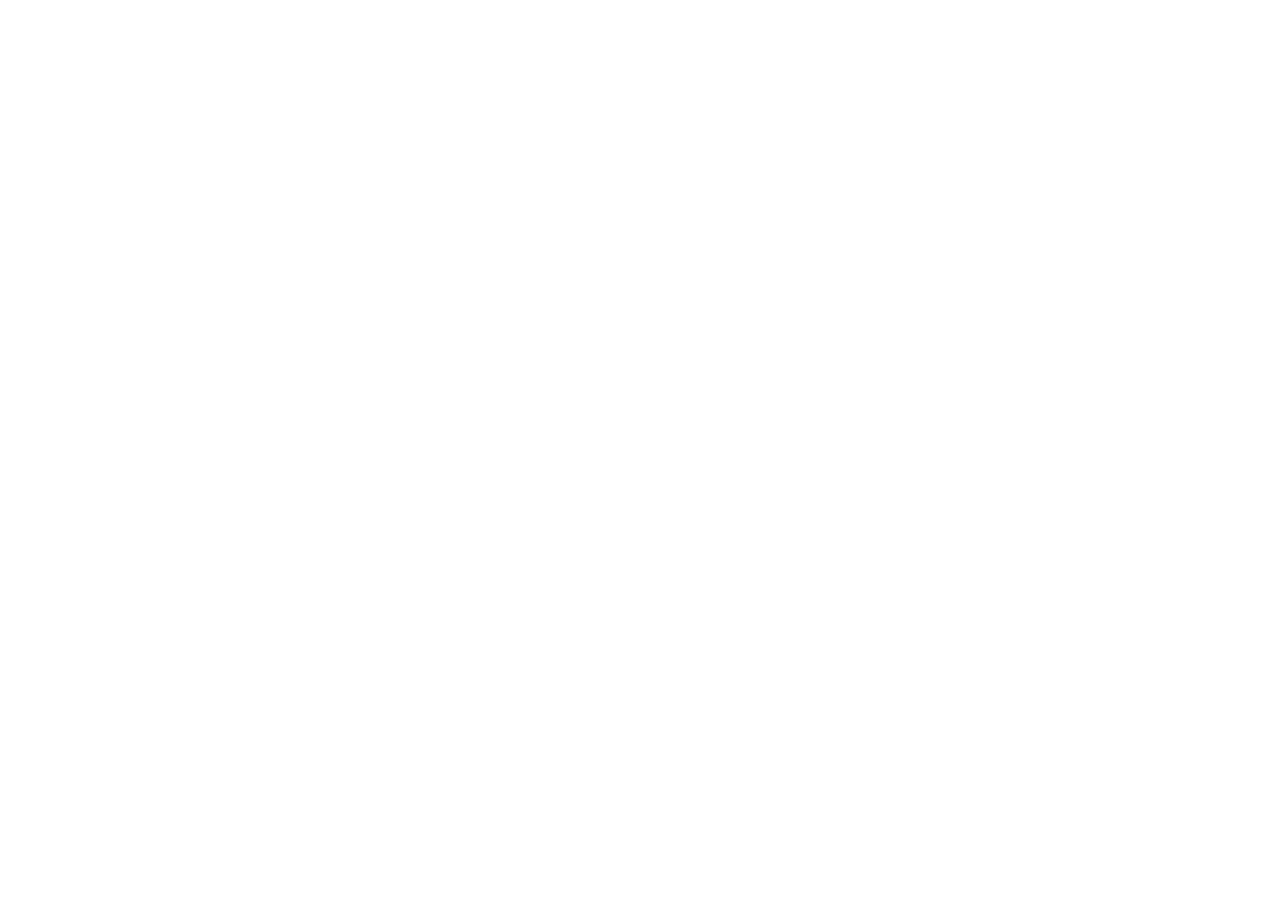
==== index.html @ b9c0e786 "index , style" ====
<!DOCTYPE html>
<html lang="en">
<head>
    <meta charset="UTF-8">
    <meta name="viewport" content="width=device-width, initial-scale=1.0">
    <title>Document</title>
    <link rel="stylesheet" href="style.css">
</head>
<body>
    
</body>
</html>
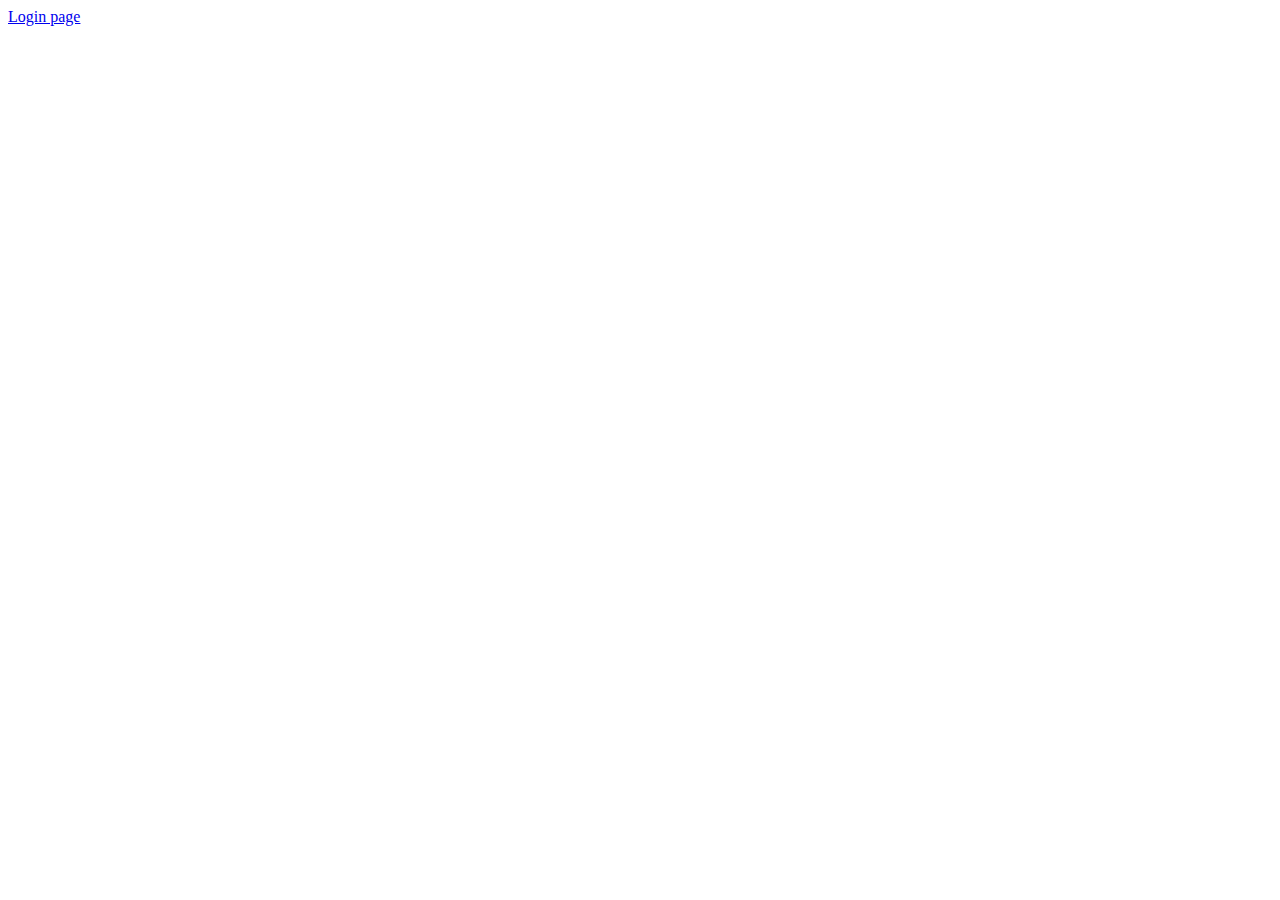
==== commit 81574733: "added login page" ====
--- a/index.html
+++ b/index.html
@@ -7,6 +7,6 @@
     <link rel="stylesheet" href="style.css">
 </head>
 <body>
-    
+    <a href="bobi.html">Login page</a>
 </body>
 </html>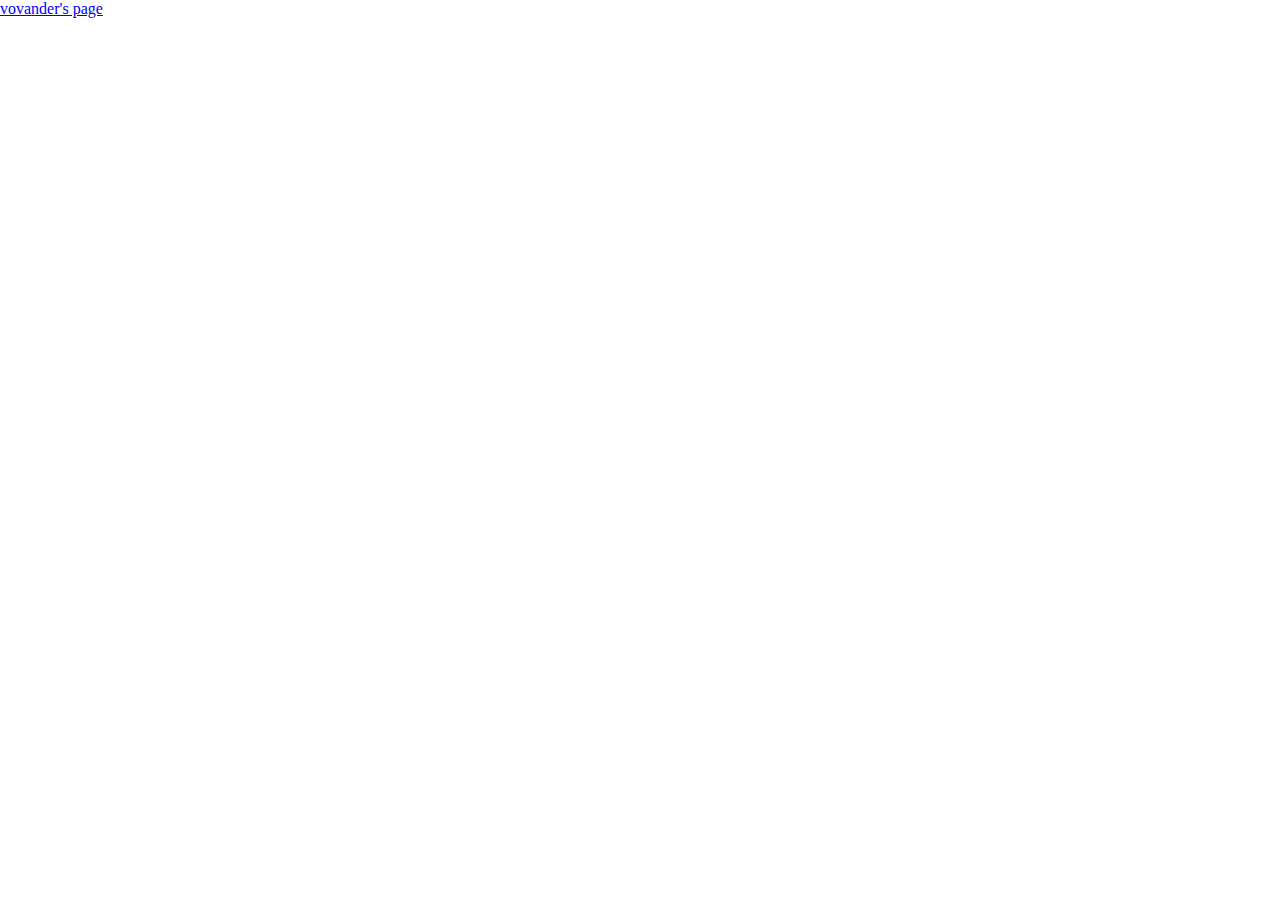
==== commit e0c6ae93: "added something, file vovander" ====
--- a/index.html
+++ b/index.html
@@ -7,6 +7,6 @@
     <link rel="stylesheet" href="style.css">
 </head>
 <body>
-    <a href="bobi.html">Login page</a>
+    <a href="vovander.html">vovander's page</a>
 </body>
 </html>--- a/style.css
+++ b/style.css
@@ -0,0 +1,31 @@
+* {
+    margin: 0;
+    padding: 0;
+}
+
+.welcome {
+    background-color: black;
+    height: 400px;
+    width: 100%;
+    color: white;
+}
+
+img {
+    height: 100%;
+    width: 100%;
+    display: flex;
+    justify-content: flex-end;
+    align-items: flex-end;
+}
+
+.first {
+    height: 1000px;
+    width: 500px;
+}
+
+#turn {
+    height: 200px;
+    width: 100%;
+    background-color: red;
+    color: white;
+}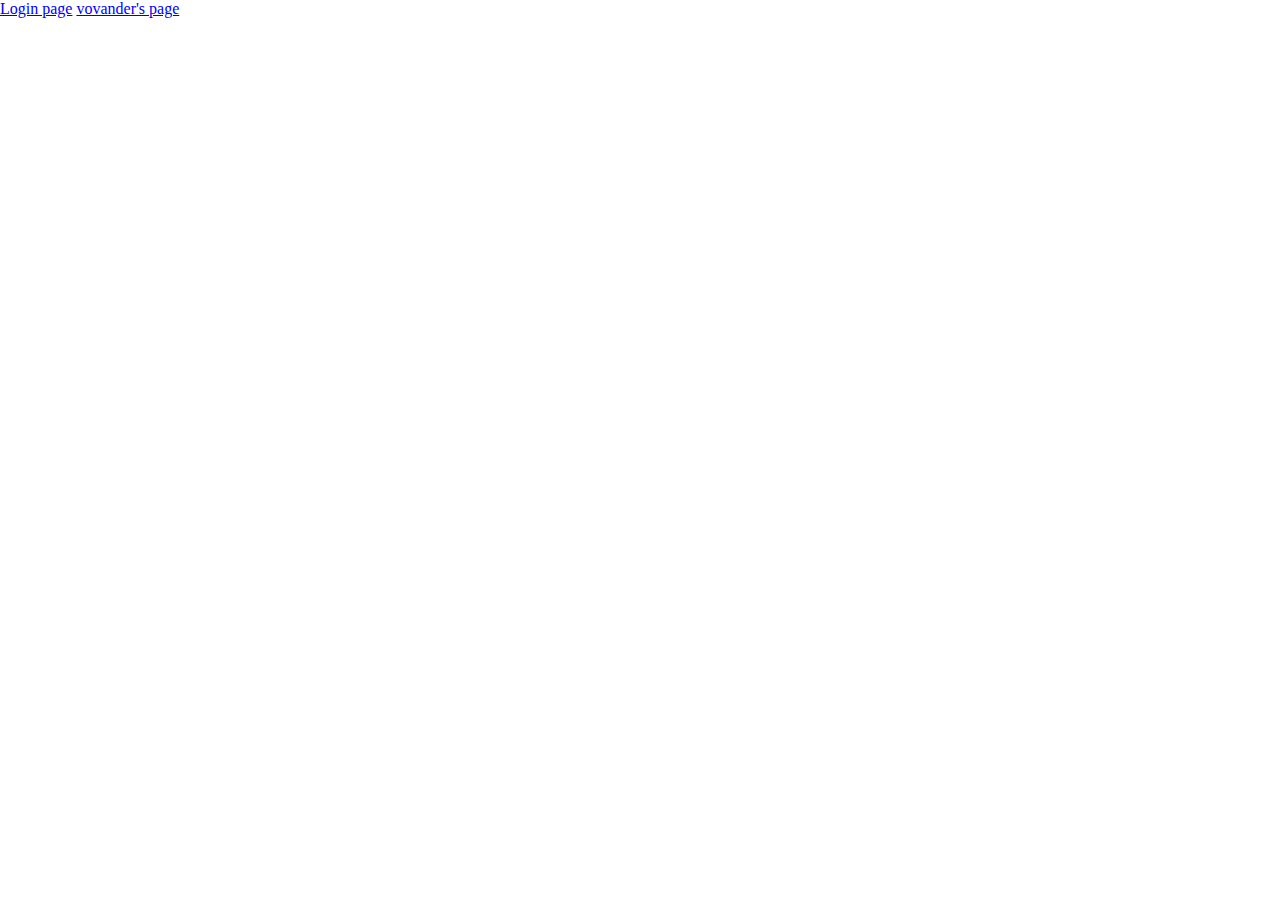
==== commit 39766247: "Merge branch 'Volodya'" ====
--- a/index.html
+++ b/index.html
@@ -7,6 +7,7 @@
     <link rel="stylesheet" href="style.css">
 </head>
 <body>
+    <a href="bobi.html">Login page</a>
     <a href="vovander.html">vovander's page</a>
 </body>
 </html>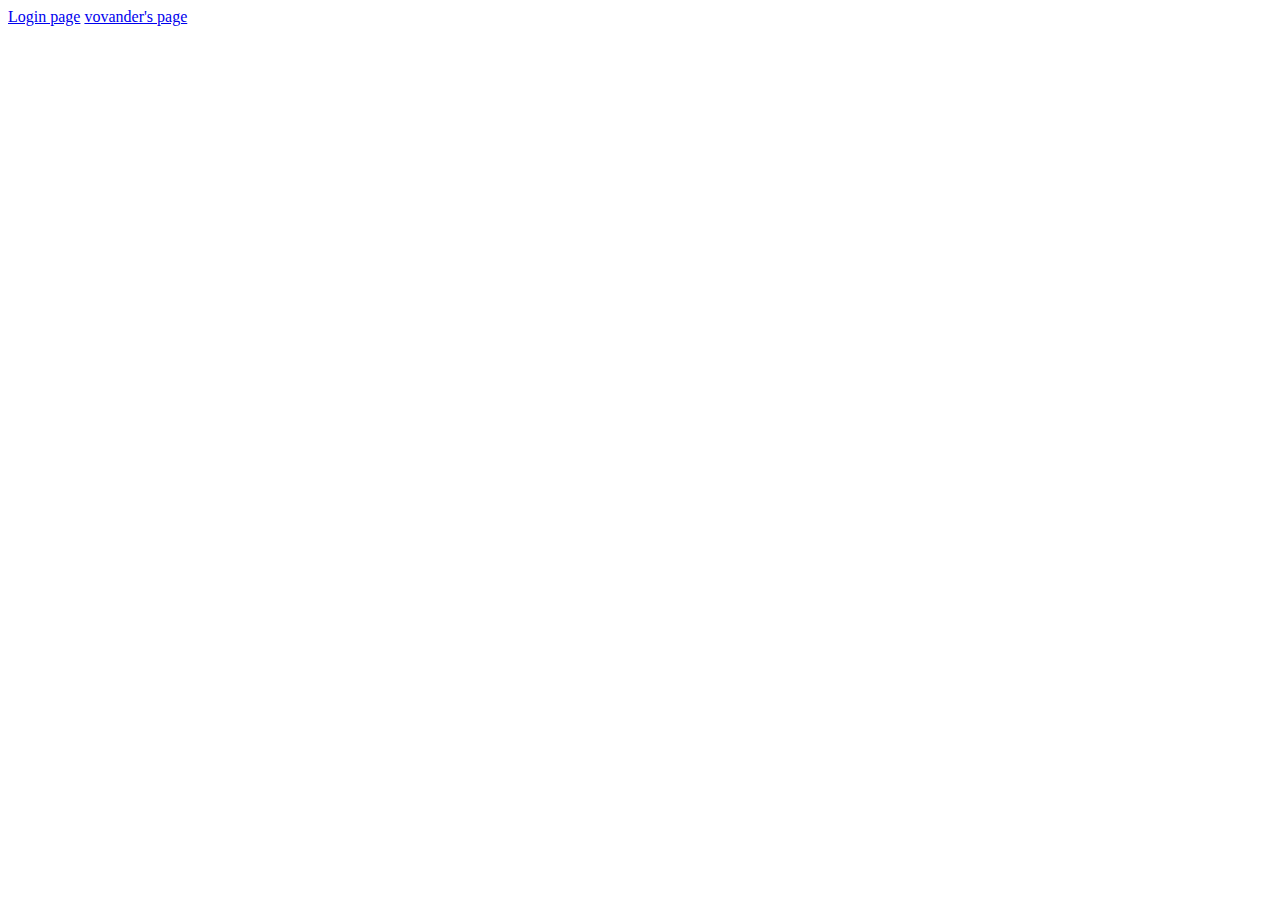
==== commit 5093d699: "Merge branch 'Yehor'" ====
--- a/index.html
+++ b/index.html
@@ -1,13 +1,17 @@
 <!DOCTYPE html>
 <html lang="en">
+
 <head>
     <meta charset="UTF-8">
     <meta name="viewport" content="width=device-width, initial-scale=1.0">
     <title>Document</title>
     <link rel="stylesheet" href="style.css">
 </head>
+
 <body>
     <a href="bobi.html">Login page</a>
     <a href="vovander.html">vovander's page</a>
 </body>
+<script src="script.js"></script>
+
 </html>--- a/style.css
+++ b/style.css
@@ -1,8 +1,13 @@
+<<<<<<< HEAD
 * {
+=======
+*{
+>>>>>>> Yehor
     margin: 0;
     padding: 0;
 }
 
+<<<<<<< HEAD
 .welcome {
     background-color: black;
     height: 400px;
@@ -28,4 +33,26 @@
     width: 100%;
     background-color: red;
     color: white;
+=======
+body {
+    background-color: gray;
+}
+
+#main{
+    height: 100vh;
+    display: flex;
+    flex-direction: column;
+    justify-content: center;
+    align-items: center;
+    gap: 20px;
+    text-align: center;
+}
+
+img {
+    border-radius: 50%;
+}
+
+#text {
+    
+>>>>>>> Yehor
 }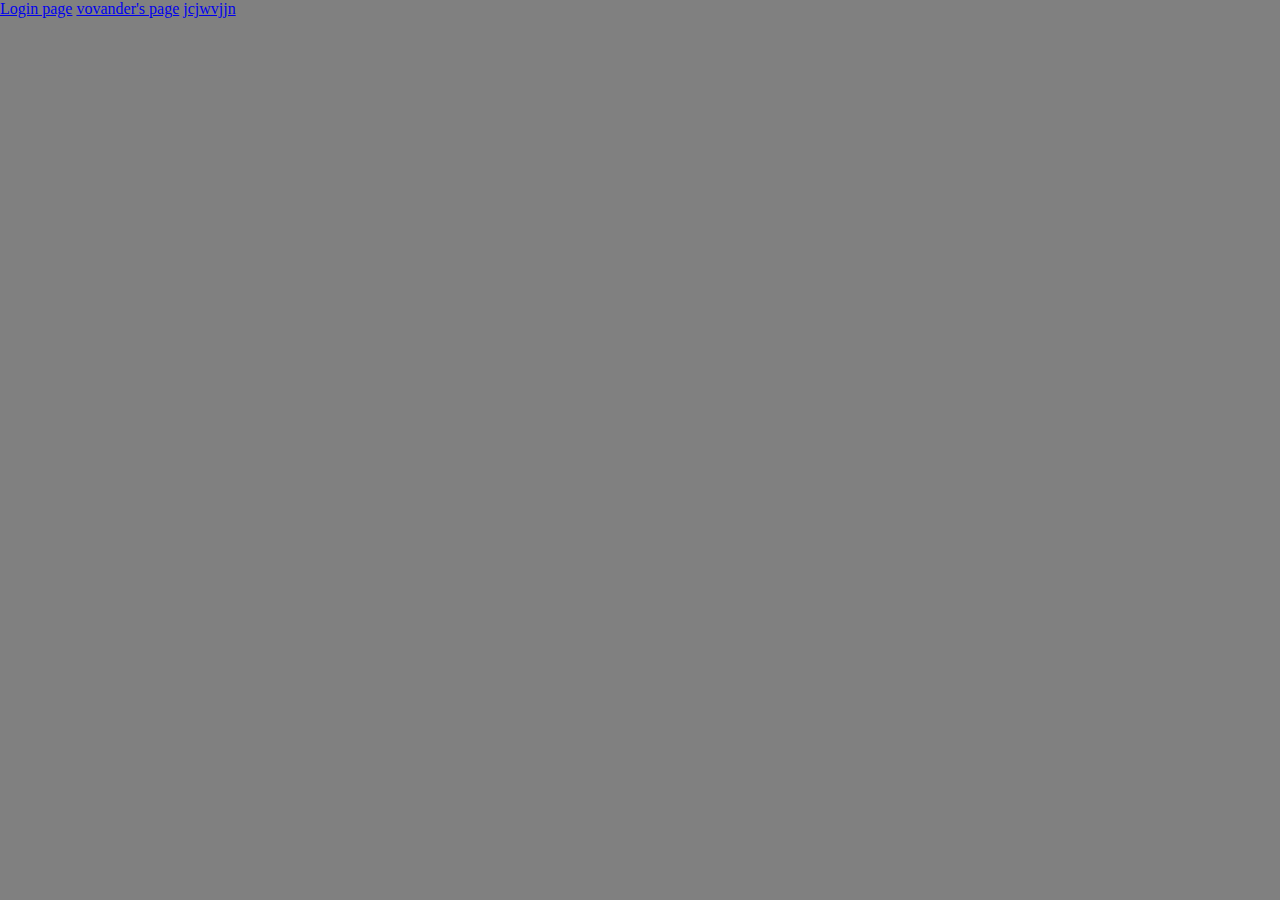
==== commit ebc92262: "f" ====
--- a/index.html
+++ b/index.html
@@ -11,6 +11,7 @@
 <body>
     <a href="bobi.html">Login page</a>
     <a href="vovander.html">vovander's page</a>
+    <a href="yehor.html">jcjwvjjn</a>
 </body>
 <script src="script.js"></script>
 
--- a/style.css
+++ b/style.css
@@ -1,13 +1,8 @@
-<<<<<<< HEAD
 * {
-=======
-*{
->>>>>>> Yehor
     margin: 0;
     padding: 0;
 }
 
-<<<<<<< HEAD
 .welcome {
     background-color: black;
     height: 400px;
@@ -33,7 +28,11 @@
     width: 100%;
     background-color: red;
     color: white;
-=======
+}*{
+    margin: 0;
+    padding: 0;
+}
+
 body {
     background-color: gray;
 }
@@ -54,5 +53,4 @@
 
 #text {
     
->>>>>>> Yehor
 }